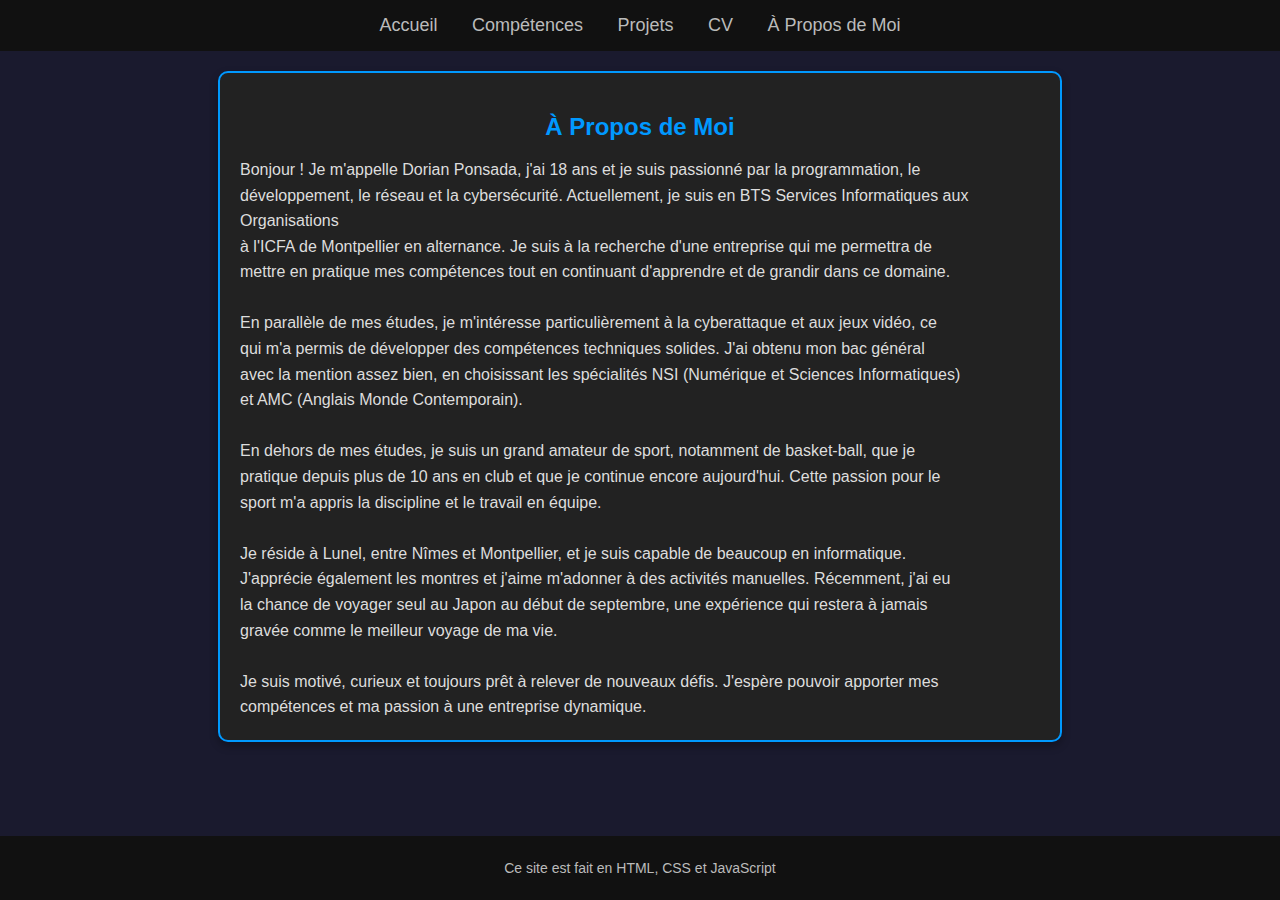
==== a_propos.html @ 4db046ad "Add files via upload" ====
<!DOCTYPE html>
<html lang="fr">
<head>
    <meta charset="UTF-8">
    <meta name="viewport" content="width=device-width, initial-scale=1.0">
    <title>À Propos de Moi</title>
    <link rel="stylesheet" href="style.css">
    <link rel="icon" href="favicon.ico" type="image/x-icon">
    <link rel="icon" href="assets\briefcase.png" type="image/x-icon">
</head>
<body>
    <header>
        <nav>
            <a href="index.html">Accueil</a>
            <a href="competences.html">Compétences</a>
            <a href="projets.html">Projets</a>
            <a href="cv.html">CV</a>
            <a href="a_propos.html">À Propos de Moi</a>
        </nav>
    </header>
    
    <section id="a-propos" class="about-box">
        <h2>À Propos de Moi</h2>
        <p>Bonjour ! Je m'appelle Dorian Ponsada, j'ai 18 ans et je suis passionné par la programmation, le <br>
             développement, le réseau et la cybersécurité. Actuellement, je suis en BTS Services Informatiques aux Organisations <br>
              à l'ICFA de Montpellier en alternance. Je suis à la recherche d'une entreprise qui me permettra de <br>
               mettre en pratique mes compétences tout en continuant d'apprendre et de grandir dans ce domaine.
            <br>
            <br>
            En parallèle de mes études, je m'intéresse particulièrement à la cyberattaque et aux jeux vidéo, ce <br>
             qui m'a permis de développer des compétences techniques solides. J'ai obtenu mon bac général <br>
              avec la mention assez bien, en choisissant les spécialités NSI (Numérique et Sciences Informatiques) <br>
               et AMC (Anglais Monde Contemporain).
            <br>
            <br>
            En dehors de mes études, je suis un grand amateur de sport, notamment de basket-ball, que je <br>
             pratique depuis plus de 10 ans en club et que je continue encore aujourd'hui. Cette passion pour le <br>
              sport m'a appris la discipline et le travail en équipe.
            <br>
            <br>
            Je réside à Lunel, entre Nîmes et Montpellier, et je suis capable de beaucoup en informatique. <br>
             J'apprécie également les montres et j'aime m'adonner à des activités manuelles. Récemment, j'ai eu <br>
             la chance de voyager seul au Japon au début de septembre, une expérience qui restera à jamais <br>
              gravée comme le meilleur voyage de ma vie.
            <br>
            <br>
            Je suis motivé, curieux et toujours prêt à relever de nouveaux défis. J'espère pouvoir apporter mes <br>
            compétences et ma passion à une entreprise dynamique.
            
            </p>
    </section>

    <footer>
        <p>Ce site est fait en HTML, CSS et JavaScript</p>
    </footer>
</body>
</html>
---- style.css ----
/* Style global */
body {
    font-family: Arial, sans-serif;
    color: #eee;
    background-color: #1a1a2e;
    display: flex;
    flex-direction: column;
    min-height: 100vh;
    margin: 0;
}

/* Header centré */
header {
    text-align: center;
    background-color: #111;
    padding: 15px 0;
}

header nav a {
    color: #bbb;
    text-decoration: none;
    padding: 0 15px;
    font-size: 18px;
}

header nav a:hover {
    color: #09f;
    transition: color 0.3s;
}

/* Section générale centrée */
.section {
    flex: 1;
    display: flex;
    flex-direction: column;
    align-items: center;
    text-align: center;
    padding-bottom: 50px; /* Espace pour le footer */
}

/* Section Accueil */
#accueil {
    display: flex;
    flex-direction: column;
    align-items: center;
    text-align: center;
    padding: 40px 20px;
    color: #eee;
}

#accueil h2 {
    font-size: 32px;
    color: #09f;
    margin-bottom: 20px;
}

.profile-container {
    display: flex;
    justify-content: center;
    align-items: center;
    width: 200px;
    height: 200px;
    border: 4px solid #09f;
    border-radius: 50%;
    overflow: hidden;
    margin-bottom: 15px;
    box-shadow: 0 4px 10px rgba(0, 0, 0, 0.3); /* Ajout d'une ombre */
}

.profile-photo {
    width: 100%;
    height: auto;
    object-fit: cover;
}

/* Style pour les informations personnelles */
.info-section {
    margin-top: 15px;
    background-color: #222;
    padding: 20px;
    border-radius: 10px;
    max-width: 500px;
    width: 100%;
    box-shadow: 0 4px 8px rgba(0, 0, 0, 0.2);
}

.info-section p {
    margin: 8px 0;
    font-size: 16px;
}

.contact-info {
    display: flex;
    flex-direction: column;
    align-items: center;
}

.contact-info p {
    margin: 5px 0;
}

/* Style pour le badge TryHackMe */
.badge-container {
    position: fixed;
    bottom: 20px;
    right: 20px;
    background-color: rgba(0, 0, 0, 0.8);
    padding: 10px;
    border-radius: 10px;
    box-shadow: 0 4px 10px rgba(0, 0, 0, 0.3);
    z-index: 100;
}

.badge-container img {
    width: 300px; /* Taille du badge agrandie */
    height: auto;
    border-radius: 5px;
}

/* Section Compétences */
#competences h2 {
    font-size: 28px;
    margin-bottom: 20px;
    color: #09f;
}

.competence-list {
    display: flex;
    flex-wrap: wrap;
    gap: 15px;
    justify-content: center;
    max-width: 800px;
}

.competence-item {
    background-color: #222;
    border: 2px solid #09f;
    padding: 15px 20px;
    border-radius: 8px;
    text-align: center;
    font-size: 18px;
    transition: transform 0.3s, background-color 0.3s;
    width: 150px;
    box-shadow: 0 4px 8px rgba(0, 0, 0, 0.3);
}

.competence-item a {
    color: #eee;
    text-decoration: none;
}

.competence-item:hover {
    transform: scale(1.1);
    background-color: #333;
}

.competence-item a:hover {
    color: #09f;
}

/* Section Projets */
#projets {
    display: flex;
    flex-direction: column;
    align-items: center;
    margin: 20px 0;
}

.projects-container {
    display: flex;
    justify-content: space-between; /* Espacement entre les projets */
    width: 80%; /* Largeur de la zone des projets */
    margin: 20px auto; /* Centre le conteneur */
}

.project {
    width: 45%; /* Largeur de chaque projet */
    background-color: #222;
    border-radius: 8px;
    padding: 10px;
    box-shadow: 0 4px 8px rgba(0, 0, 0, 0.3);
}

.project img {
    width: 100%; /* Rendre la vidéo responsive */
    height: auto; /* Conserver le ratio d'aspect */
    border-radius: 5px; /* Coins arrondis pour la vidéo */
}

.project p {
    margin-top: 10px; /* Espace au-dessus de la description */
    color: #bbb; /* Couleur de la description pour qu'elle se distingue */
    font-size: 16px; /* Taille de la police de la description */
    text-align: center; /* Centre la description */
}

/* Footer centré en bas */
footer {
    background-color: #111;
    color: #bbb;
    text-align: center;
    padding: 10px 0;
    position: fixed;
    bottom: 0;
    width: 100%;
    left: 0;
    font-size: 14px;
}

/* Animation au survol des liens dans le header */
nav a {
    position: relative;
    transition: color 0.3s;
}

nav a::before {
    content: '';
    position: absolute;
    width: 0;
    height: 2px;
    background-color: #09f;
    bottom: -3px;
    left: 50%;
    transition: width 0.3s, left 0.3s;
}

nav a:hover::before {
    width: 100%;
    left: 0;
}

.text-box {
    margin-top: 20px; /* Espace au-dessus de la boîte de texte */
    padding: 20px;
    background-color: #222; /* Couleur de fond de la boîte */
    border: 2px solid #09f; /* Bordure de la boîte */
    border-radius: 8px; /* Coins arrondis */
    color: #eee; /* Couleur du texte */
    max-width: 800px; /* Largeur maximum de la boîte */
    text-align: center; /* Centrer le texte */
    margin-left: auto; /* Centrer la boîte horizontalement */
    margin-right: auto; /* Centrer la boîte horizontalement */
}

h2{
    color: #09f;
}

/* Style pour la box de la page À Propos */
.about-box {
    max-width: 800px; /* Largeur maximale de la boîte */
    margin: 20px auto; /* Centrage de la boîte */
    padding: 20px;
    border: 2px solid #09f; /* Bordure de couleur bleue */
    border-radius: 10px;
    background-color: #222; /* Fond sombre */
    color: #eee; /* Couleur de texte claire */
    box-shadow: 0 4px 8px rgba(0, 0, 0, 0.3); /* Ombre pour donner du relief */
    text-align: left; /* Alignement du texte à gauche */
}

.about-box h2 {
    font-size: 24px;
    color: #09f;
    margin-bottom: 15px;
    text-align: center;
}

.about-box p {
    line-height: 1.6;
    margin-bottom: 15px;
    color: #ddd;
}

.about-box p:last-child {
    margin-bottom: 0;
}
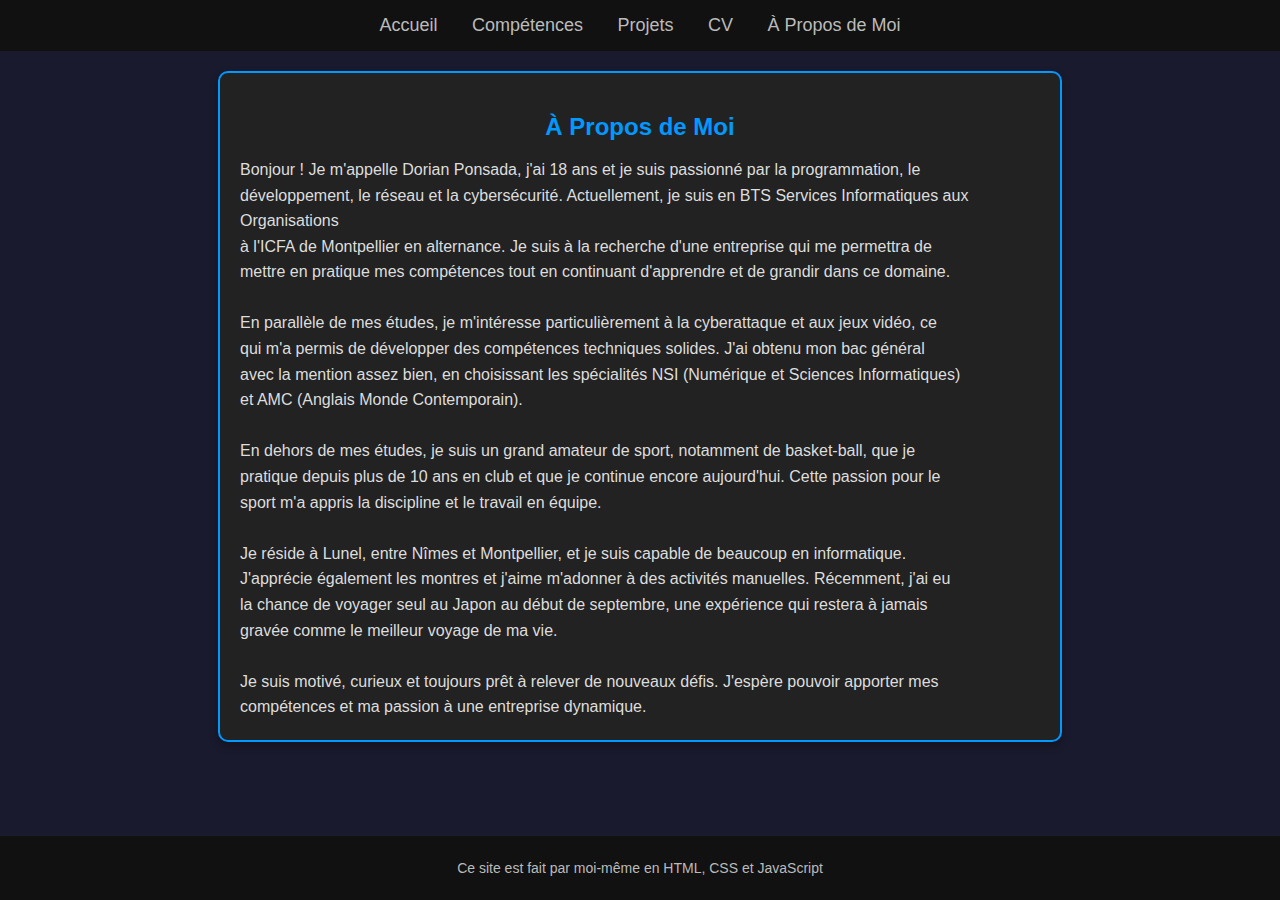
==== commit 97699d71: "Update a_propos.html" ====
--- a/a_propos.html
+++ b/a_propos.html
@@ -51,7 +51,7 @@
     </section>
 
     <footer>
-        <p>Ce site est fait en HTML, CSS et JavaScript</p>
+        <p>Ce site est fait par moi-même en HTML, CSS et JavaScript</p>
     </footer>
 </body>
 </html>
